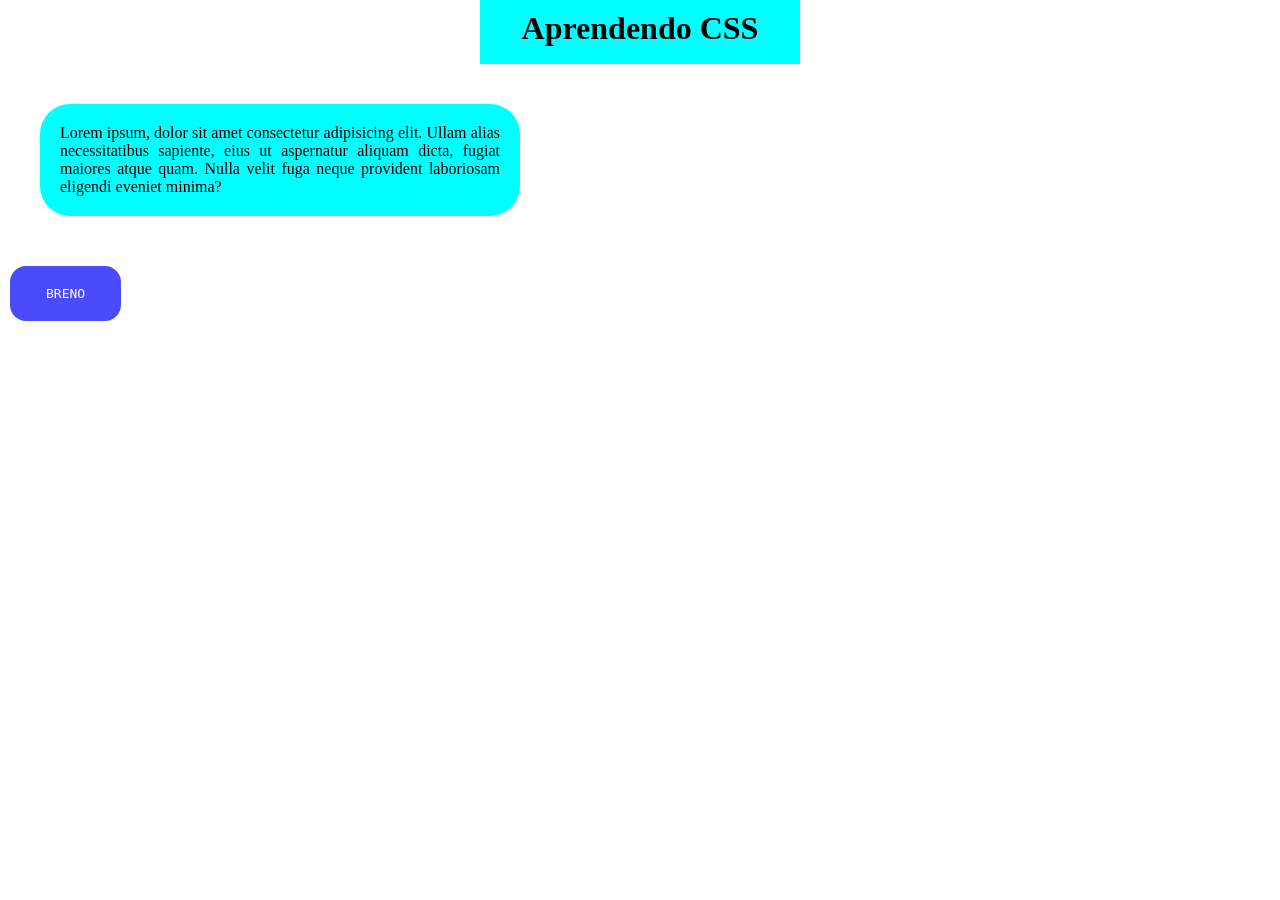
==== AprendendoCss/index.html @ 75cf92fb "feat: exemplos de aula 03/09" ====
<!DOCTYPE html>
<html lang="pt-br">
<head>
    <meta charset="UTF-8">
    <meta name="viewport" content="width=device-width, initial-scale=1.0">
    <title>Aprendendo CSS</title>
    <link rel="stylesheet" href="style001.css">
</head>
<body>
    <h1>Aprendendo CSS</h1>
    <p class="caixa-txt">Lorem ipsum, dolor sit amet consectetur adipisicing elit. Ullam alias necessitatibus sapiente, eius ut aspernatur aliquam dicta, fugiat maiores atque quam. Nulla velit fuga neque provident laboriosam eligendi eveniet minima?</p>
 
    <a href="http://127.0.0.1:5500/index.html" target="_blank"> Breno</a>

    <!-- <footer id="footer">
        <p > &copy; Breno Alves</p>
    </footer> -->
</body>
</html>
---- AprendendoCss/style001.css ----
*{
    margin: 0;
    padding: 0;
    box-sizing: border-box;
}

h1{
    background-color: aqua;
    width: 20rem;
    height: 4rem;
    text-align: center;
    padding: 10px;
    margin: 0 auto;
}

p{
    background-color: aqua;
    border-radius: 30px;
    padding: 20px;
    width: 30rem;
    margin: 40px;
    text-align: justify;
}

a{
    display: inline-block;
    margin: 10px;
    text-decoration: none;
    color: rgb(255, 255, 255);
    background-color: rgb(75, 75, 250);
    padding: 1rem 2rem;
    border-radius: 1rem;
    text-transform: uppercase;
    font-family: monospace;
    transition: 1s;
    border: 4px solid transparent;
}
a:hover{
    
    background-color: rgb(255, 9, 1);
    border: 4px rgb(0, 255, 55) solid;
}
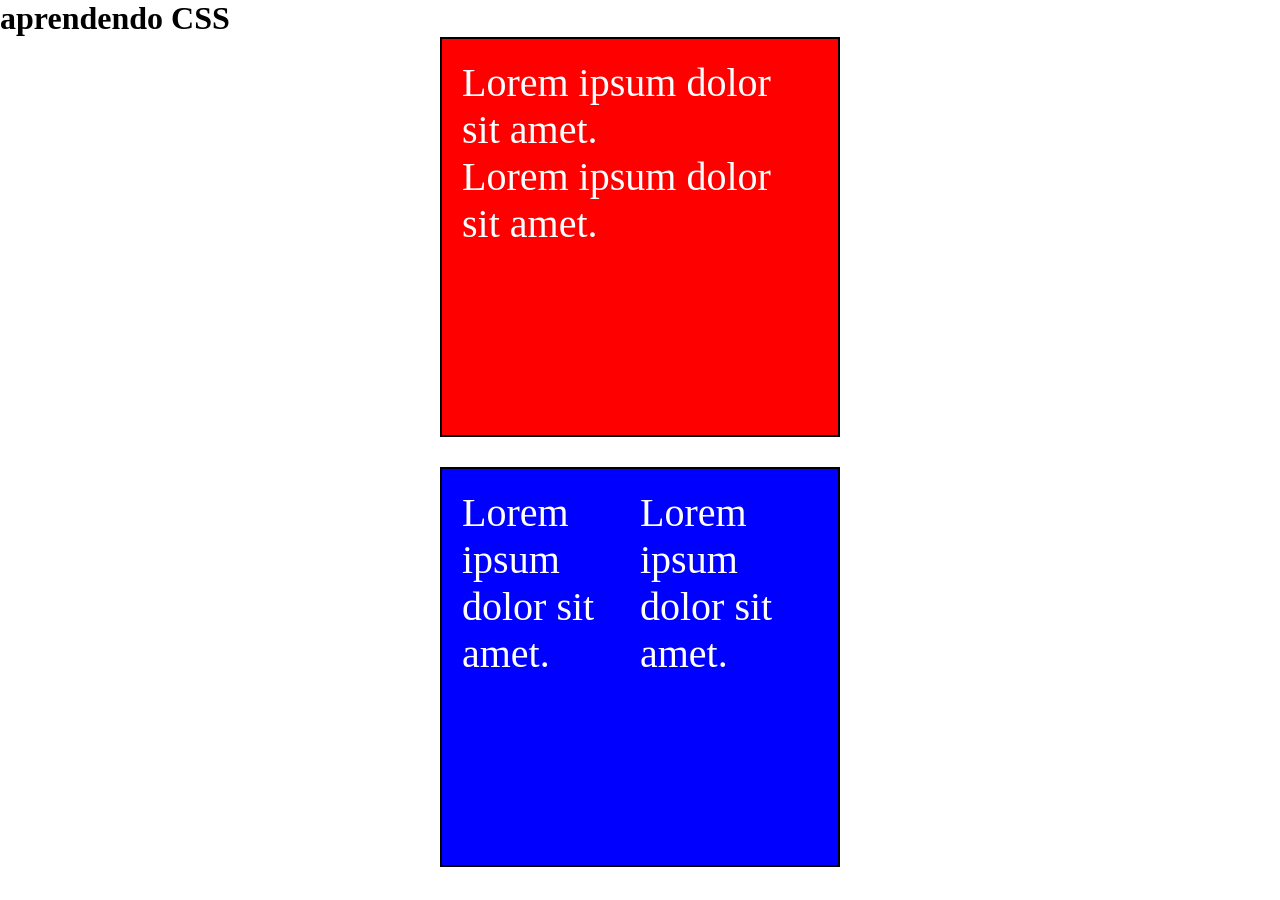
==== commit b6f86282: "Add files via upload" ====
--- a/AprendendoCss/index.html
+++ b/AprendendoCss/index.html
@@ -1,19 +1,25 @@
 <!DOCTYPE html>
 <html lang="pt-br">
+
 <head>
     <meta charset="UTF-8">
     <meta name="viewport" content="width=device-width, initial-scale=1.0">
     <title>Aprendendo CSS</title>
-    <link rel="stylesheet" href="style001.css">
+    <link rel="stylesheet" href="style004.css">
 </head>
+
 <body>
-    <h1>Aprendendo CSS</h1>
-    <p class="caixa-txt">Lorem ipsum, dolor sit amet consectetur adipisicing elit. Ullam alias necessitatibus sapiente, eius ut aspernatur aliquam dicta, fugiat maiores atque quam. Nulla velit fuga neque provident laboriosam eligendi eveniet minima?</p>
- 
-    <a href="http://127.0.0.1:5500/index.html" target="_blank"> Breno</a>
+    <h1>aprendendo CSS</h1>
+    <div id="container">
+        <div class="box" id="box1">
+        <p>Lorem ipsum dolor sit amet.</p>
+        <p>Lorem ipsum dolor sit amet.</p>
+    </div>
+    <div class="box" id="box2">
+        <p>Lorem ipsum dolor sit amet.</p>
+        <p>Lorem ipsum dolor sit amet.</p>
+    </div>
+    </div>
+</body>
 
-    <!-- <footer id="footer">
-        <p > &copy; Breno Alves</p>
-    </footer> -->
-</body>
 </html>
--- a/AprendendoCss/style004.css
+++ b/AprendendoCss/style004.css
@@ -0,0 +1,30 @@
+*{
+margin: 0;
+padding: 0;
+box-sizing: border-box;
+}
+
+#container{
+    display: flex;
+    flex-direction: column;
+    /* align-items: center; */
+    gap: 30px;
+}
+
+.box{
+    margin: auto;
+    background-color: red;
+    width: 400px;
+    height: 400px;
+    border: 2px solid black;
+    padding: 20px;
+    font-size: 40px;
+    color: white;
+}
+#box1{
+     background-color: red;
+}
+#box2{
+    display: flex;
+    background-color: blue;
+}
